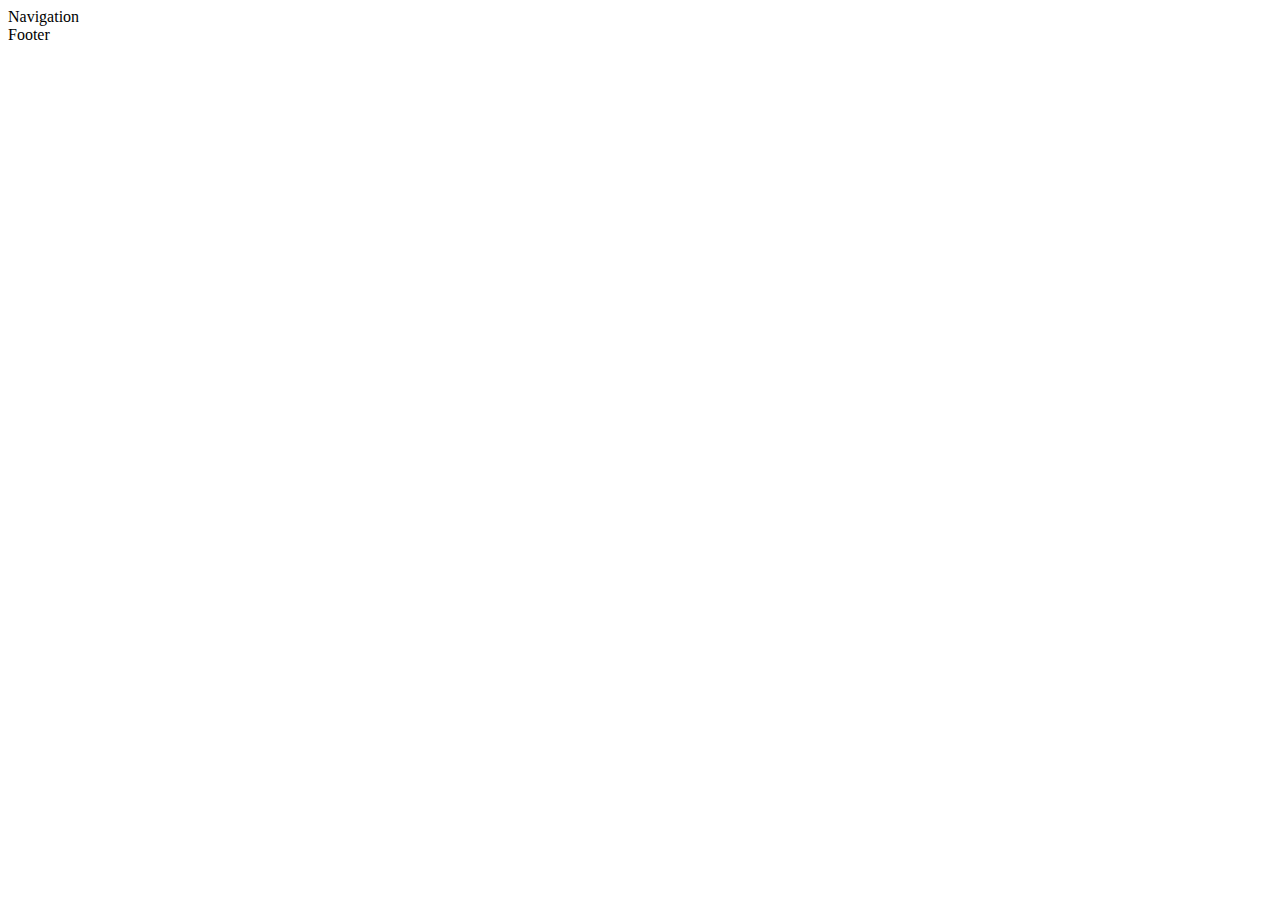
==== web components/index.html @ d83b8964 "Добавлены web-компоненты и сервер." ====
<!doctype html>
<html>
    <head>
        <meta charset="utf-8">
        <meta http-equiv="X-UA-Compatible" content="IE=edge,chrome=1">
        <title>More components!</title>
        <meta name="description" content="">
        <meta name="viewport" content="width=device-width, initial-scale=1">
        <link   media="screen, projection" rel="stylesheet" type="text/css" href="css/default.css">
        <script src="js/default.js"></script>

        <script src="bower_components/platform/platform.js"></script>
        <link rel="import" href="components/alarm-clock/alarm-clock.html">

<!-- см. шаблон в секции SCSS -->
    </head>
    <body>
    	<div id="container">
        	<div id="main">
            	<nav>
                	<div id="nav">Navigation</div>
                </nav>
                <main>
                	<section>
                        <alarm-clock></alarm-clock>
                    </section>
                </main>
            </div>
            <footer>
            	<div id="footer">Footer</div>
            </footer>
        </div>
    </body>
</html>
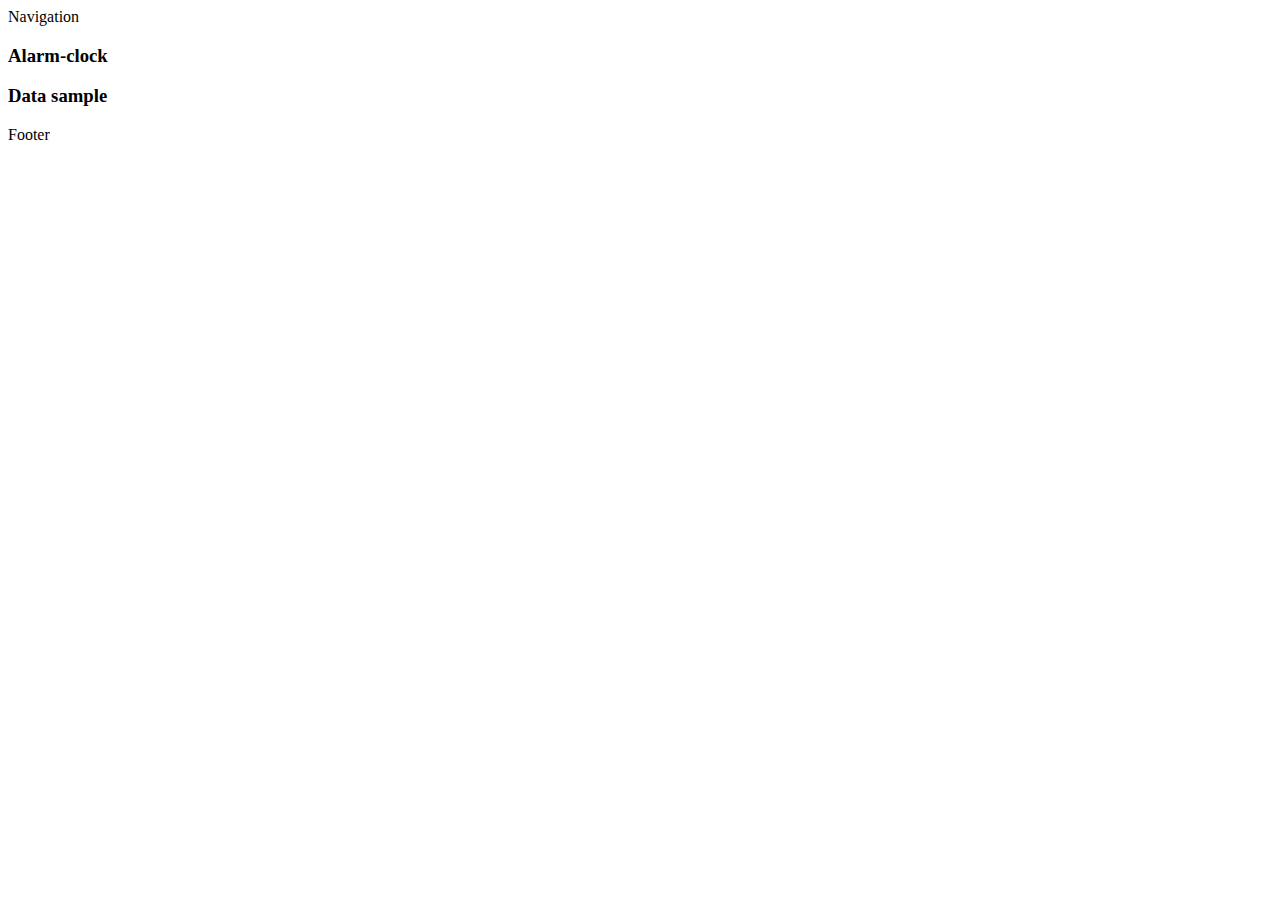
==== commit f76853b4: "Добавлена заготовка ещё одного компонента. Добавлен server.bat." ====
--- a/web components/index.html
+++ b/web components/index.html
@@ -8,9 +8,9 @@
         <meta name="viewport" content="width=device-width, initial-scale=1">
         <link   media="screen, projection" rel="stylesheet" type="text/css" href="css/default.css">
         <script src="js/default.js"></script>
-
         <script src="bower_components/platform/platform.js"></script>
         <link rel="import" href="components/alarm-clock/alarm-clock.html">
+        <link rel="import" href="components/data-sample/data-sample.html">
 
 <!-- см. шаблон в секции SCSS -->
     </head>
@@ -22,7 +22,10 @@
                 </nav>
                 <main>
                 	<section>
+                        <h3 class="comp">Alarm-clock</h3>
                         <alarm-clock></alarm-clock>
+                        <h3 class="comp">Data sample</h3>
+                        <data-sample></data-sample>
                     </section>
                 </main>
             </div>
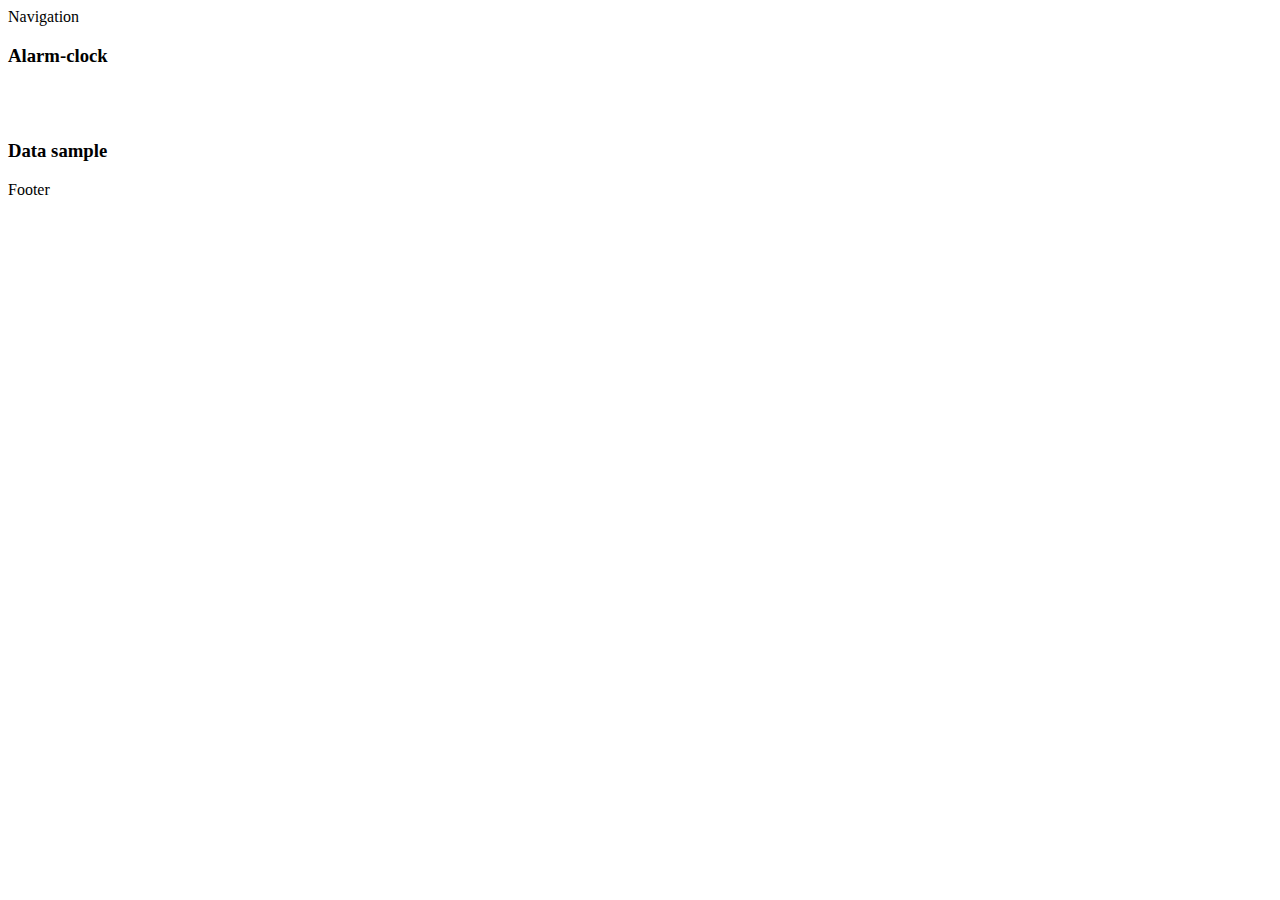
==== commit 6a04b755: "Исправлена ошибка (какая?!) незагрузки компонента." ====
--- a/web components/index.html
+++ b/web components/index.html
@@ -9,6 +9,7 @@
         <link   media="screen, projection" rel="stylesheet" type="text/css" href="css/default.css">
         <script src="js/default.js"></script>
         <script src="bower_components/platform/platform.js"></script>
+        <link rel="import" href="bower_components/polymer/polymer.html">
         <link rel="import" href="components/alarm-clock/alarm-clock.html">
         <link rel="import" href="components/data-sample/data-sample.html">
 
@@ -24,6 +25,7 @@
                 	<section>
                         <h3 class="comp">Alarm-clock</h3>
                         <alarm-clock></alarm-clock>
+                        <br/><br/>
                         <h3 class="comp">Data sample</h3>
                         <data-sample></data-sample>
                     </section>
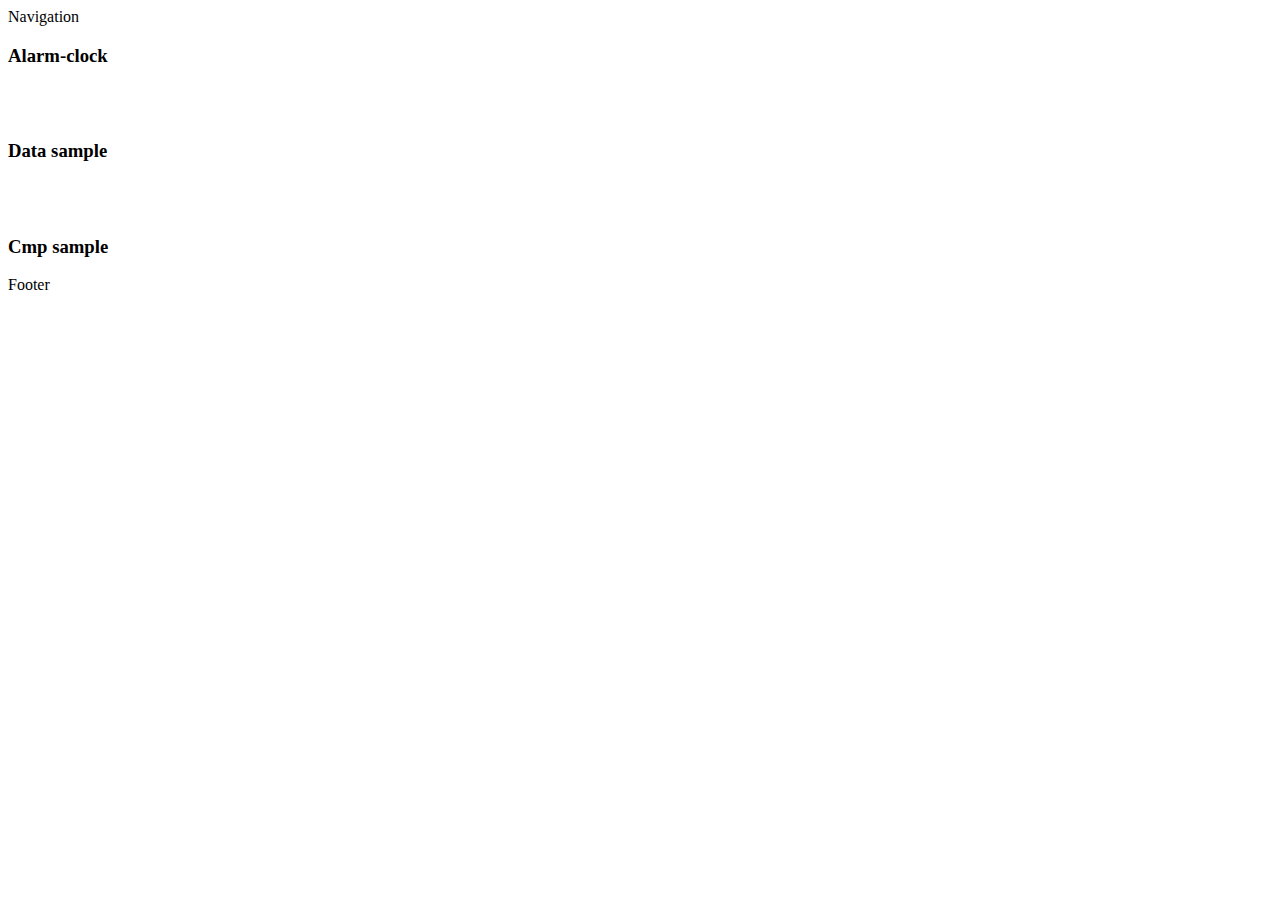
==== commit f1717099: "Реализован data binding." ====
--- a/web components/index.html
+++ b/web components/index.html
@@ -12,7 +12,7 @@
         <link rel="import" href="bower_components/polymer/polymer.html">
         <link rel="import" href="components/alarm-clock/alarm-clock.html">
         <link rel="import" href="components/data-sample/data-sample.html">
-
+        <link rel="import" href="components/cmp/cmp-sample.html"/>
 <!-- см. шаблон в секции SCSS -->
     </head>
     <body>
@@ -28,6 +28,9 @@
                         <br/><br/>
                         <h3 class="comp">Data sample</h3>
                         <data-sample></data-sample>
+                        <br/><br/>
+                        <h3 class="comp">Cmp sample</h3>
+                        <cmp-sample></cmp-sample>
                     </section>
                 </main>
             </div>
